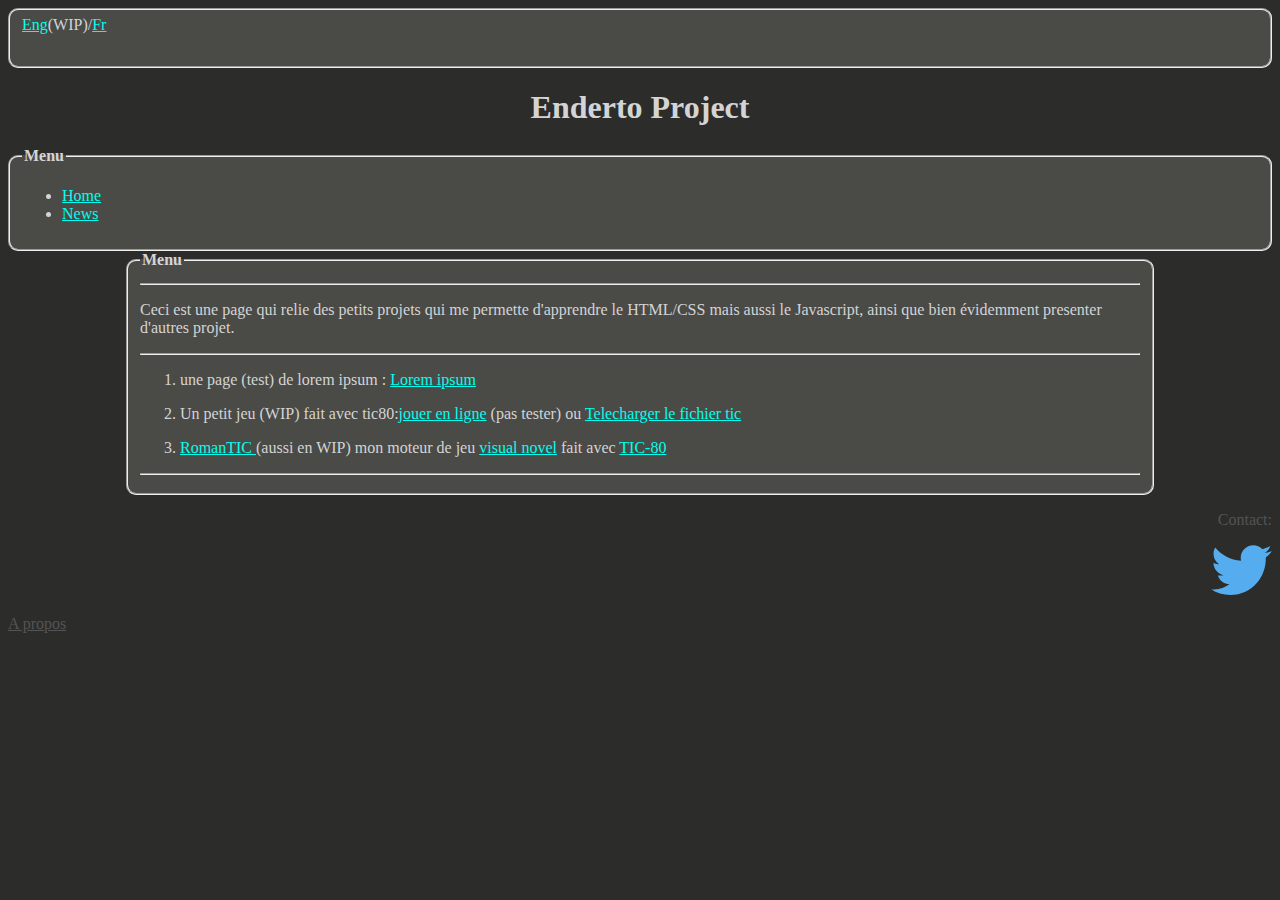
==== index.html @ 40c27136 "minor change" ====
<!DOCTYPE html>
<html lang="fr-FR">
<head>
	<title>Enderto project</title>
	<link rel="stylesheet" type="text/css" href="css/index.css" />
	<meta name="viewport" content="width=device-width,initial-scale=1"/>
</head>
<body>
	<div class="up">
		<fieldset >
			<a href="EN/index.html">Eng</a>(WIP)/<a href="index.html">Fr</a>
		</fieldset>
	</div>
	<h1>Enderto Project</h1>


		<fieldset>
			<legend><b>Menu</b></legend>
				<ul>
					<li>
						<a href="index.html">Home</a>
					</li>
					<li>
						<a href="page/news.html">News</a>
					</li>
				</ul>
		</fieldset>

	<div class="main">
	<fieldset>
		<legend><b>Menu</b></legend>
	<hr/>
		<p>
			Ceci est une page qui relie des petits projets qui me permette
			d'apprendre le HTML/CSS mais aussi le Javascript,
			ainsi que bien évidemment presenter d'autres projet.
		</p>
	<hr/>
		<ol>
			<li>
				<p>une page (test) de lorem ipsum : <a href="page/lorem.html">Lorem ipsum </a></p>
			</li>
			<li>
				<p>Un petit jeu (WIP) fait avec tic80:<a href="page/Tic80/eyes_adventure.tic/index.html">jouer en ligne</a> (pas tester) ou <a href="page/Tic80/tic_files/eyes_adventure.tic" download=""> Telecharger le fichier tic</a> </p>
			</li>
			<li>
				<p><a href="page/RomanTIC/index.html">RomanTIC </a>(aussi en WIP) mon moteur de jeu <a href="https://fr.wikipedia.org/wiki/Visual_novel">visual novel</a> fait avec <a href="https://fr.wikipedia.org/wiki/Visual_novel">TIC-80</a></p>
			</li>
		</ol>
	<hr/>
	</fieldset>
	</div>
	<div class="down">
		<p style="text-align: right;">Contact:</p>
		<p style="text-align: right;"><a href="https://www.twitter.com/Helldert1"><img src="image/logo_twitter.svg" alt="mon twitter" height="50px"/></a></p>
		<p><a href="page/a_propos.html">A propos</a></p>
	</div>

</body>
</html>
---- css/index.css ----
body{
    background: #2c2c2b;
    color: #e67575;
}

h1{
    color:#e67575;
    text-align: center;
    color:#d4d4d4;
}

fieldset{
    border-radius: 10px;
    margin:auto;
    background-color:#4a4a47;
    color:#d4d4d4;
}

div.main fieldset{
    color:#d4d4d4;
    border-radius: 10px;
     width: 1000px;
     margin:auto;
    background-color:#4a4a47;
}

a {
    color:#00ffee;
}

div.down p {
    color:#545454
}

div.up fieldset {
    height:40px;
}

div.down a {
    color:#545454 ;
}
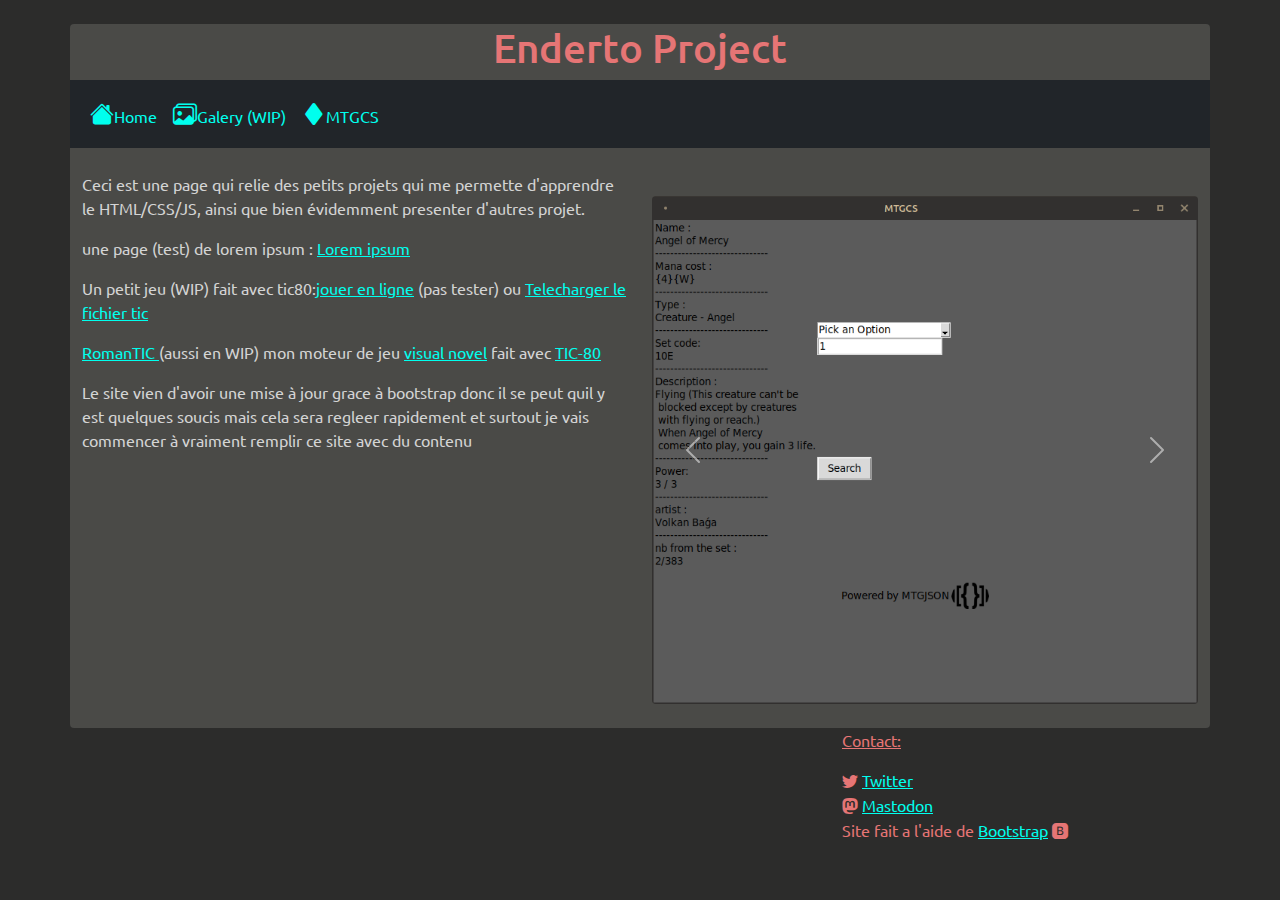
==== commit 4d7983e6: "Change Site with Bootstrap + New page" ====
--- a/index.html
+++ b/index.html
@@ -1,60 +1,114 @@
 <!DOCTYPE html>
-<html lang="fr-FR">
+<html lang="fr">
 <head>
 	<title>Enderto project</title>
-	<link rel="stylesheet" type="text/css" href="css/index.css" />
-	<meta name="viewport" content="width=device-width,initial-scale=1"/>
+	<meta http-equiv="Content-Type" content="text/html/; charset=UTF-8" >
+	<meta name="viewport" content="width=device-width, initial-scale=1">
+	<link rel="stylesheet" href="css/bootstrap.css">
+	<link rel="stylesheet" href="css/index.css">
+	<link rel="stylesheet" type="text/css" href="http://fonts.googleapis.com/css?family=Ubuntu:regular,bold&subset=Latin">
+	<link rel="stylesheet" href="https://cdn.jsdelivr.net/npm/bootstrap-icons@1.7.2/font/bootstrap-icons.css">
 </head>
-<body>
-	<div class="up">
-		<fieldset >
-			<a href="EN/index.html">Eng</a>(WIP)/<a href="index.html">Fr</a>
-		</fieldset>
+<body class="custBody">
+	<br/>
+	<div class="container rounded-top bg-cust1">
+		<div class="row">
+			<!--<div class="col-md">
+				<a href="EN/index.html">Eng</a>(WIP)/<a href="index.html">Fr</a>
+			</div>-->
+		</div>
+		<div class="row text-center">
+			<br/>
+				<h1>Enderto Project</h1>
+		</div>
 	</div>
-	<h1>Enderto Project</h1>
+	<div class="container bg-dark text-center">
+		<div class="row">
+			<div class="col-lg">
+				<nav class=" navbar navbar-expand-sm navbar-secondary">
+					<ul class="navbar-nav">
+						<li class="nav-item ">
+							 <a class="nav-link" href="index.html"><i class="bi bi-house-fill" style='font-size:24px'></i>Home</a>
+						</li>
+						<li class="nav-item">
+							 <a class="nav-link" href="page/galery.html"><i class="bi bi-images" style='font-size:24px'></i>Galery (WIP)</a>
+						</li>
+						<li class="nav-item">
+							 <a class="nav-link" href="MTGCS/index.html"><i class="bi bi-suit-diamond-fill" style='font-size:24px'></i>MTGCS</a>
+						</li>
+					</ul>
+				</nav>
+			</div>
+		</div>
+	</div>
+	<div class="container bg-cust1 rounded-bottom">
+		<br/>
+		<div class="row">
+			<div class="col-lg">
+				<p>
+					Ceci est une page qui relie des petits projets qui me permette
+					d'apprendre le HTML/CSS/JS,
+					ainsi que bien évidemment presenter d'autres projet.
+				</p>
+					<p>une page (test) de lorem ipsum : <a href="page/lorem.html">Lorem ipsum </a></p>
+					<p>Un petit jeu (WIP) fait avec tic80:<a href="page/Tic80/eyes_adventure.tic/index.html">jouer en ligne</a> (pas tester) ou <a href="page/Tic80/tic_files/eyes_adventure.tic" download=""> Telecharger le fichier tic</a> </p>
+					<p><a href="page/RomanTIC/index.html">RomanTIC </a>(aussi en WIP) mon moteur de jeu <a href="https://fr.wikipedia.org/wiki/Visual_novel">visual novel</a> fait avec <a href="https://fr.wikipedia.org/wiki/Visual_novel">TIC-80</a></p>
+					<p>Le site vien d'avoir une mise à jour grace à bootstrap donc il se peut quil y est quelques soucis mais cela sera regleer rapidement et surtout je vais commencer à vraiment remplir ce site avec du contenu</p>
+			</div>
+			<div class="col-lg-6">
+			<br/>
+				<div id="carouselExampleControls" class="carousel slide " data-bs-interval="false" data-bs-ride="carousel">
+					<div class="carousel-inner">
+					<div class="carousel-item active">
+						<img id="myImg" src="image/cap1.png" class="img-fluid float-right rounded foc" alt="Capture d'ecran de MTGCS">
+					</div>
+					<div class="carousel-item">
+						<img id ="myImg4"src="image/RomanTIC_prev1.png" class="d-block w-100 rounded foc" alt="Capture d'ecran de ROMANTIC">
+					</div>
+					</div>
+					<button class="carousel-control-prev" type="button" data-bs-target="#carouselExampleControls" data-bs-slide="prev">
+					<span class="carousel-control-prev-icon" aria-hidden="true"></span>
+					<span class="visually-hidden">Previous</span>
+					</button>
+					<button class="carousel-control-next" type="button" data-bs-target="#carouselExampleControls" data-bs-slide="next">
+					<span class="carousel-control-next-icon" aria-hidden="true"></span>
+					<span class="visually-hidden">Next</span>
+					</button>
+				</div>
+			</div>
+
+			<div id="myModal" class="modal">
+				<span class="close">&times;</span>
+				<img class="modal-content" id="img01">
+				<div id="caption"></div>
+			</div>
+
+		</div>
+		<br/>
+	</div>
+
+	<div class="container">
+		<div class="row">
+			<div class="col-8">
+
+			</div>
+			<div class="col align-self-end">
+				<p><u>Contact:</u></p>
+				<i class="bi bi-twitter"></i>
+				<a href="https://twitter.com/Helldert1">Twitter</a>
+				<br/>
+				<i class="bi bi-mastodon"></i>
+				<a href="https://koyu.space/@Reden">Mastodon</a>
+					<p>Site fait a l'aide de <a href="https://getbootstrap.com/">Bootstrap</a> <i class="bi bi-bootstrap-fill"></i></img></p>
+				</div>
+		</div>
+	</div>
 
 
-		<fieldset>
-			<legend><b>Menu</b></legend>
-				<ul>
-					<li>
-						<a href="index.html">Home</a>
-					</li>
-					<li>
-						<a href="page/news.html">News</a>
-					</li>
-				</ul>
-		</fieldset>
+	<script src="js/index.js"></script>
+	<script src="js/bootstrap.js"></script>
+	<script src="js/bootstrap.bundle.js"></script>
 
-	<div class="main">
-	<fieldset>
-		<legend><b>Menu</b></legend>
-	<hr/>
-		<p>
-			Ceci est une page qui relie des petits projets qui me permette
-			d'apprendre le HTML/CSS mais aussi le Javascript,
-			ainsi que bien évidemment presenter d'autres projet.
-		</p>
-	<hr/>
-		<ol>
-			<li>
-				<p>une page (test) de lorem ipsum : <a href="page/lorem.html">Lorem ipsum </a></p>
-			</li>
-			<li>
-				<p>Un petit jeu (WIP) fait avec tic80:<a href="page/Tic80/eyes_adventure.tic/index.html">jouer en ligne</a> (pas tester) ou <a href="page/Tic80/tic_files/eyes_adventure.tic" download=""> Telecharger le fichier tic</a> </p>
-			</li>
-			<li>
-				<p><a href="page/RomanTIC/index.html">RomanTIC </a>(aussi en WIP) mon moteur de jeu <a href="https://fr.wikipedia.org/wiki/Visual_novel">visual novel</a> fait avec <a href="https://fr.wikipedia.org/wiki/Visual_novel">TIC-80</a></p>
-			</li>
-		</ol>
-	<hr/>
-	</fieldset>
-	</div>
-	<div class="down">
-		<p style="text-align: right;">Contact:</p>
-		<p style="text-align: right;"><a href="https://www.twitter.com/Helldert1"><img src="image/logo_twitter.svg" alt="mon twitter" height="50px"/></a></p>
-		<p><a href="page/a_propos.html">A propos</a></p>
-	</div>
 
 </body>
 </html>
--- a/css/index.css
+++ b/css/index.css
@@ -1,41 +1,103 @@
-body{
+.custBody{
     background: #2c2c2b;
     color: #e67575;
+    font-family: Ubuntu;
+}
+.custBody a{
+    color:#00ffee;
 }
 
 h1{
     color:#e67575;
-    text-align: center;
-    color:#d4d4d4;
 }
 
-fieldset{
-    border-radius: 10px;
-    margin:auto;
+.bg-cust1{
     background-color:#4a4a47;
     color:#d4d4d4;
 }
-
-div.main fieldset{
-    color:#d4d4d4;
-    border-radius: 10px;
-     width: 1000px;
-     margin:auto;
-    background-color:#4a4a47;
-}
-
-a {
-    color:#00ffee;
-}
-
-div.down p {
+.cust1{
     color:#545454
 }
 
-div.up fieldset {
-    height:40px;
+
+/* For the script(Zoom image) from https://www.w3schools.com/howto/howto_css_modal_images.asp*/
+/* custom Class for focus effect */
+.foc:hover {opacity: 0.8;}
+
+/* The Modal (background) */
+.modal {
+  display: none; /* Hidden by default */
+  position: fixed; /* Stay in place */
+  z-index: 1; /* Sit on top */
+  padding-top: 100px; /* Location of the box */
+  left: 0;
+  top: 0;
+  width: 100%; /* Full width */
+  height: 100%; /* Full height */
+  overflow: auto; /* Enable scroll if needed */
+  background-color: rgb(0,0,0); /* Fallback color */
+  background-color: rgba(0,0,0,0.9); /* Black w/ opacity */
 }
 
-div.down a {
-    color:#545454 ;
-}+/* Modal Content (image) */
+.modal-content {
+  margin: auto;
+  display: block;
+  width: 80%;
+  max-width: 700px;
+}
+
+/* Caption of Modal Image */
+#caption {
+  margin: auto;
+  display: block;
+  width: 80%;
+  max-width: 700px;
+  text-align: center;
+  color: #ccc;
+  padding: 10px 0;
+  height: 150px;
+}
+
+/* Add Animation */
+.modal-content, #caption {
+  -webkit-animation-name: zoom;
+  -webkit-animation-duration: 0.6s;
+  animation-name: zoom;
+  animation-duration: 0.6s;
+}
+
+@-webkit-keyframes zoom {
+  from {-webkit-transform:scale(0)}
+  to {-webkit-transform:scale(1)}
+}
+
+@keyframes zoom {
+  from {transform:scale(0)}
+  to {transform:scale(1)}
+}
+
+/* The Close Button */
+.close {
+  position: absolute;
+  top: 15px;
+  right: 35px;
+  color: #f1f1f1;
+  font-size: 40px;
+  font-weight: bold;
+  transition: 0.3s;
+}
+
+.close:hover,
+.close:focus {
+  color: #bbb;
+  text-decoration: none;
+  cursor: pointer;
+}
+
+/* 100% Image Width on Smaller Screens */
+@media only screen and (max-width: 700px){
+  .modal-content {
+    width: 100%;
+  }
+}
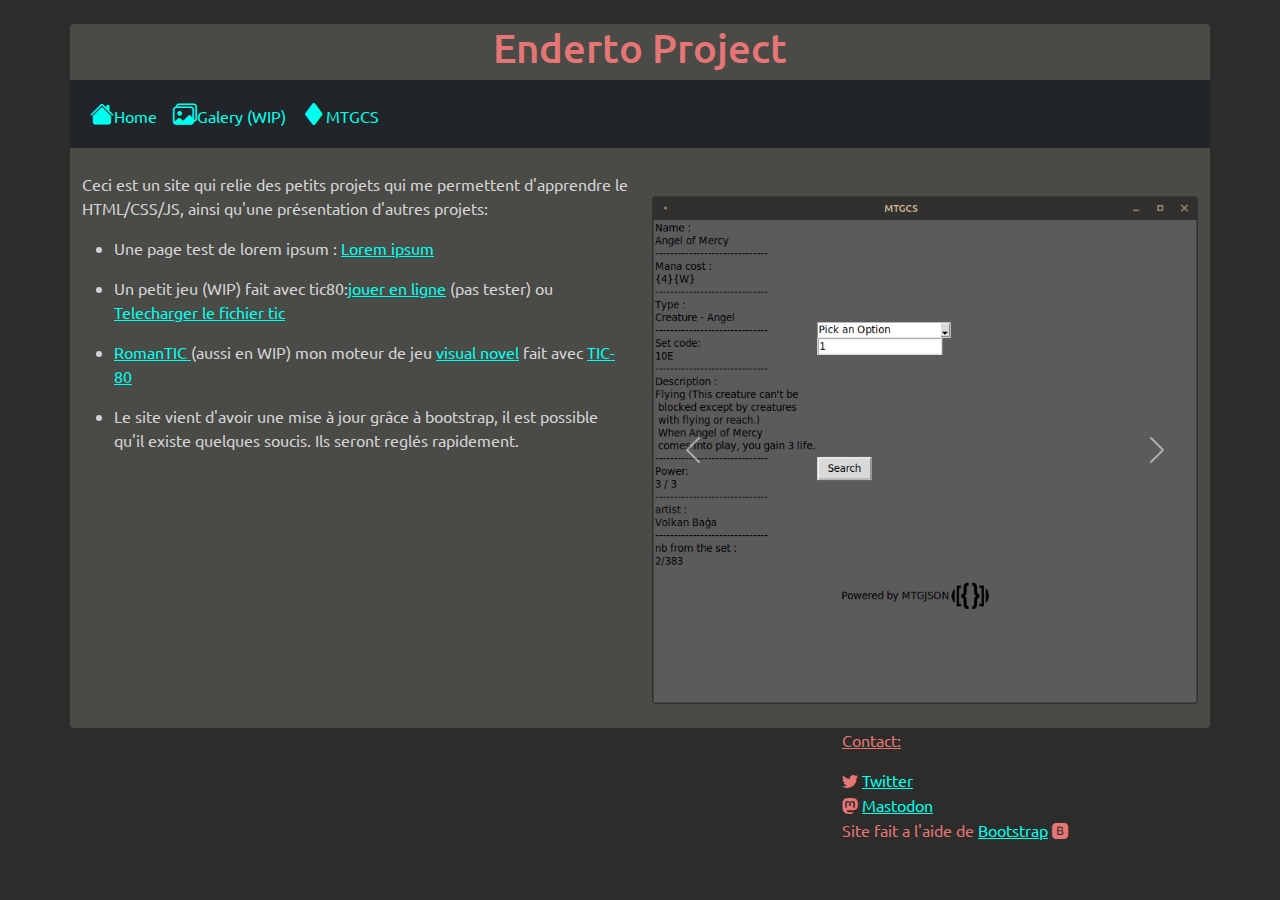
==== commit 8c43128f: "Update index.html" ====
--- a/index.html
+++ b/index.html
@@ -46,14 +46,16 @@
 		<div class="row">
 			<div class="col-lg">
 				<p>
-					Ceci est une page qui relie des petits projets qui me permette
+					Ceci est un site qui relie des petits projets qui me permettent
 					d'apprendre le HTML/CSS/JS,
-					ainsi que bien évidemment presenter d'autres projet.
+					ainsi qu'une présentation d'autres projets:
 				</p>
-					<p>une page (test) de lorem ipsum : <a href="page/lorem.html">Lorem ipsum </a></p>
-					<p>Un petit jeu (WIP) fait avec tic80:<a href="page/Tic80/eyes_adventure.tic/index.html">jouer en ligne</a> (pas tester) ou <a href="page/Tic80/tic_files/eyes_adventure.tic" download=""> Telecharger le fichier tic</a> </p>
-					<p><a href="page/RomanTIC/index.html">RomanTIC </a>(aussi en WIP) mon moteur de jeu <a href="https://fr.wikipedia.org/wiki/Visual_novel">visual novel</a> fait avec <a href="https://fr.wikipedia.org/wiki/Visual_novel">TIC-80</a></p>
-					<p>Le site vien d'avoir une mise à jour grace à bootstrap donc il se peut quil y est quelques soucis mais cela sera regleer rapidement et surtout je vais commencer à vraiment remplir ce site avec du contenu</p>
+				<ul>
+					<li><p>Une page test de lorem ipsum : <a href="page/lorem.html">Lorem ipsum </a></p>
+					<li><p>Un petit jeu (WIP) fait avec tic80:<a href="page/Tic80/eyes_adventure.tic/index.html">jouer en ligne</a> (pas tester) ou <a href="page/Tic80/tic_files/eyes_adventure.tic" download=""> Telecharger le fichier tic</a> </p></li>
+					<li><p><a href="page/RomanTIC/index.html">RomanTIC </a>(aussi en WIP) mon moteur de jeu <a href="https://fr.wikipedia.org/wiki/Visual_novel">visual novel</a> fait avec <a href="https://fr.wikipedia.org/wiki/Visual_novel">TIC-80</a></p></li>
+					<li><p>Le site vient d'avoir une mise à jour grâce à bootstrap, il est possible qu'il existe quelques soucis. Ils seront reglés rapidement.</p></li>
+				</ul>
 			</div>
 			<div class="col-lg-6">
 			<br/>
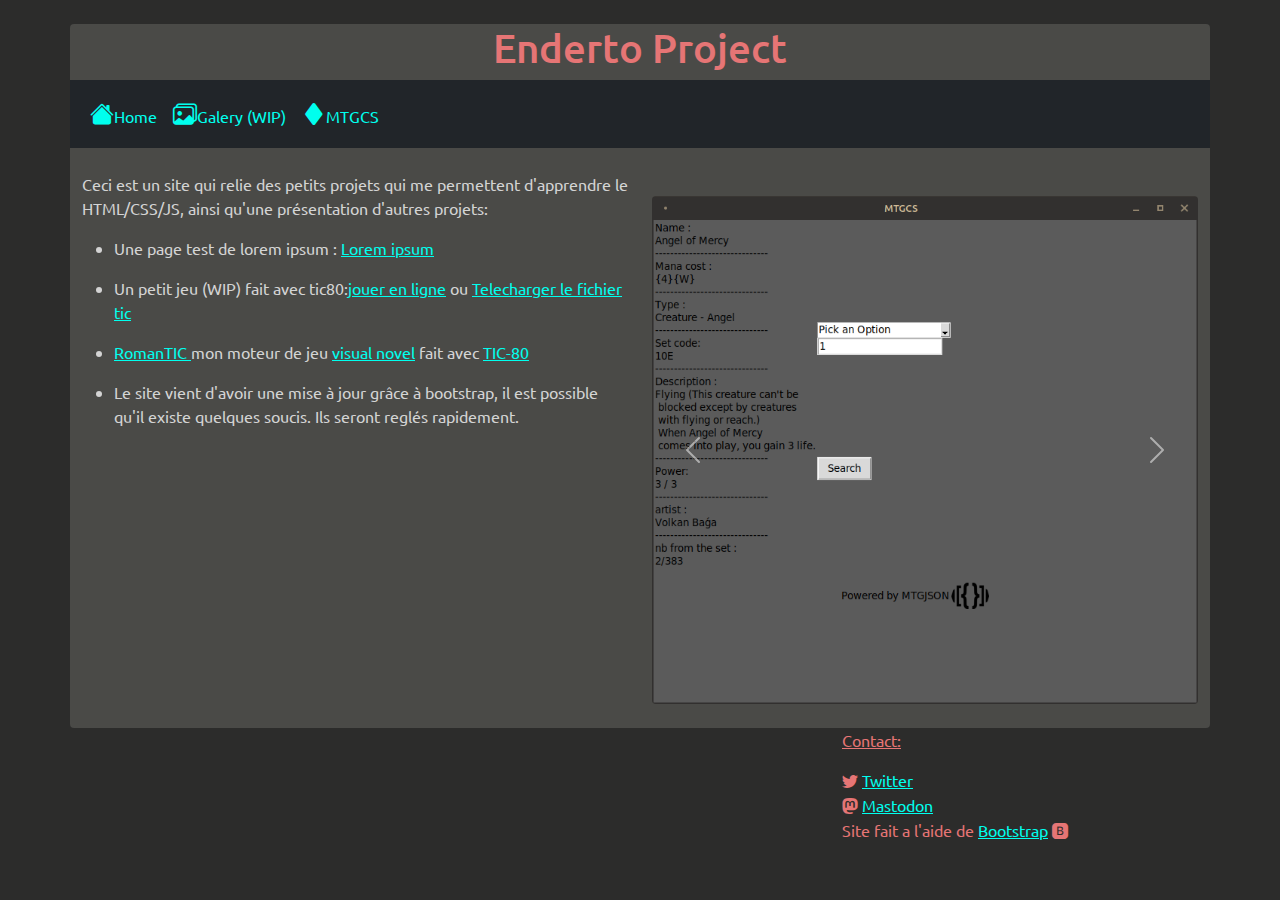
==== commit c652bb4e: "Update index.html" ====
--- a/index.html
+++ b/index.html
@@ -52,8 +52,8 @@
 				</p>
 				<ul>
 					<li><p>Une page test de lorem ipsum : <a href="page/lorem.html">Lorem ipsum </a></p>
-					<li><p>Un petit jeu (WIP) fait avec tic80:<a href="page/Tic80/eyes_adventure.tic/index.html">jouer en ligne</a> (pas tester) ou <a href="page/Tic80/tic_files/eyes_adventure.tic" download=""> Telecharger le fichier tic</a> </p></li>
-					<li><p><a href="page/RomanTIC/index.html">RomanTIC </a>(aussi en WIP) mon moteur de jeu <a href="https://fr.wikipedia.org/wiki/Visual_novel">visual novel</a> fait avec <a href="https://fr.wikipedia.org/wiki/Visual_novel">TIC-80</a></p></li>
+					<li><p>Un petit jeu (WIP) fait avec tic80:<a href="page/Tic80/eyes_adventure.tic/index.html">jouer en ligne</a> ou <a href="page/Tic80/tic_files/eyes_adventure.tic" download=""> Telecharger le fichier tic</a> </p></li>
+					<li><p><a href="page/RomanTIC/index.html">RomanTIC </a> mon moteur de jeu <a href="https://fr.wikipedia.org/wiki/Visual_novel">visual novel</a> fait avec <a href="https://fr.wikipedia.org/wiki/Visual_novel">TIC-80</a></p></li>
 					<li><p>Le site vient d'avoir une mise à jour grâce à bootstrap, il est possible qu'il existe quelques soucis. Ils seront reglés rapidement.</p></li>
 				</ul>
 			</div>
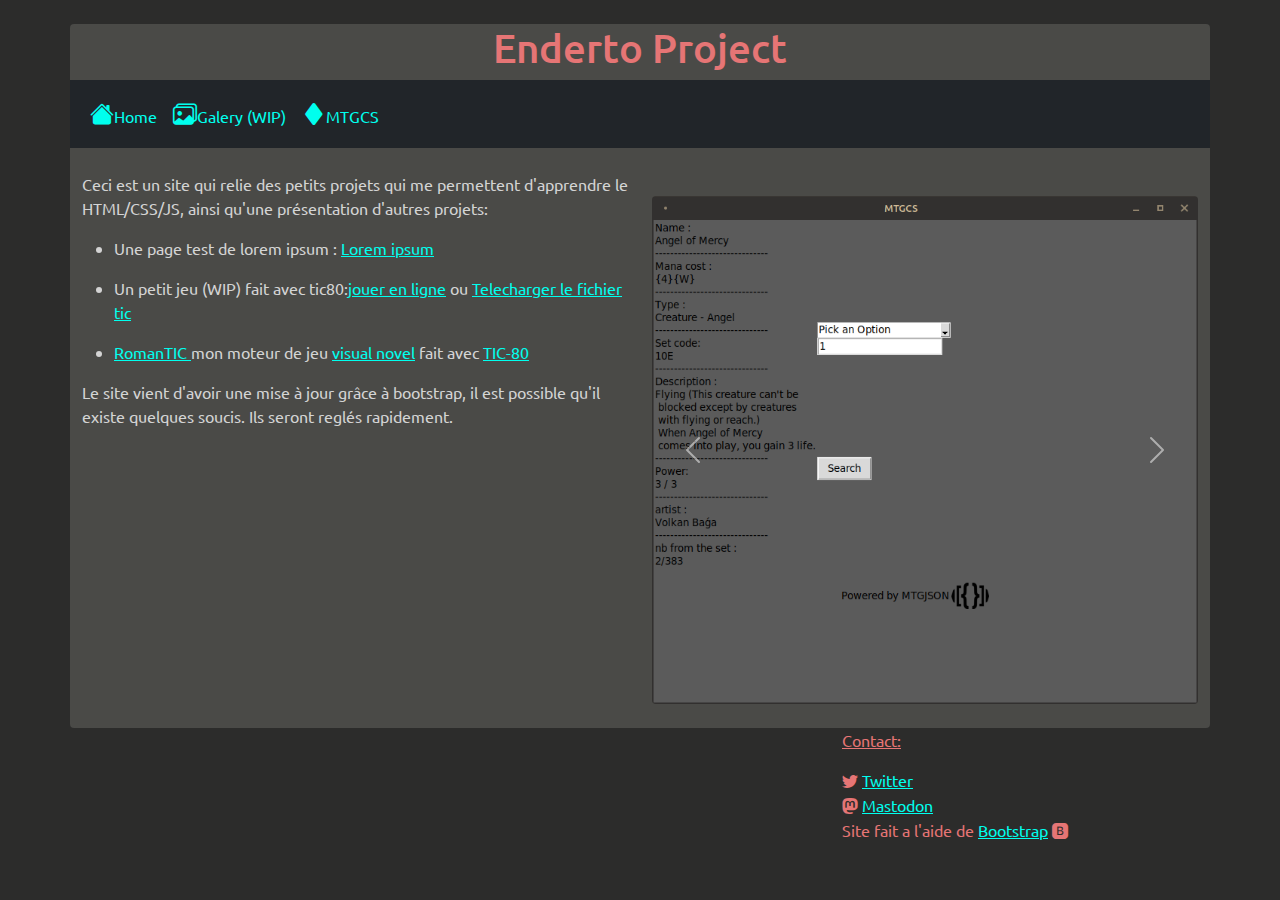
==== commit bdaa235e: "Update index.html" ====
--- a/index.html
+++ b/index.html
@@ -54,8 +54,9 @@
 					<li><p>Une page test de lorem ipsum : <a href="page/lorem.html">Lorem ipsum </a></p>
 					<li><p>Un petit jeu (WIP) fait avec tic80:<a href="page/Tic80/eyes_adventure.tic/index.html">jouer en ligne</a> ou <a href="page/Tic80/tic_files/eyes_adventure.tic" download=""> Telecharger le fichier tic</a> </p></li>
 					<li><p><a href="page/RomanTIC/index.html">RomanTIC </a> mon moteur de jeu <a href="https://fr.wikipedia.org/wiki/Visual_novel">visual novel</a> fait avec <a href="https://fr.wikipedia.org/wiki/Visual_novel">TIC-80</a></p></li>
-					<li><p>Le site vient d'avoir une mise à jour grâce à bootstrap, il est possible qu'il existe quelques soucis. Ils seront reglés rapidement.</p></li>
+					
 				</ul>
+				<p>Le site vient d'avoir une mise à jour grâce à bootstrap, il est possible qu'il existe quelques soucis. Ils seront reglés rapidement.</p>
 			</div>
 			<div class="col-lg-6">
 			<br/>
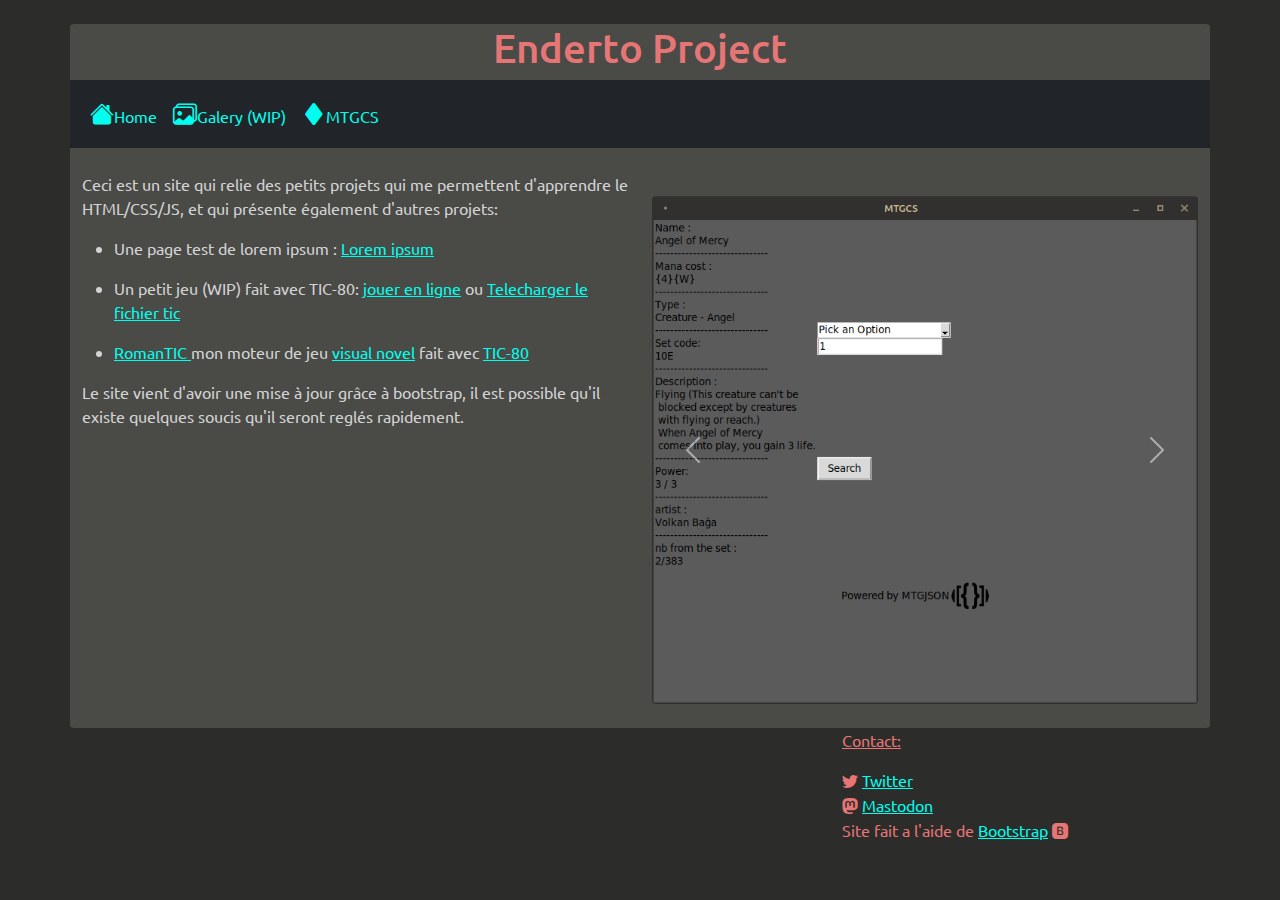
==== commit bbaab02f: "Update index.html" ====
--- a/index.html
+++ b/index.html
@@ -48,15 +48,15 @@
 				<p>
 					Ceci est un site qui relie des petits projets qui me permettent
 					d'apprendre le HTML/CSS/JS,
-					ainsi qu'une présentation d'autres projets:
+					et qui présente également d'autres projets:
 				</p>
 				<ul>
 					<li><p>Une page test de lorem ipsum : <a href="page/lorem.html">Lorem ipsum </a></p>
-					<li><p>Un petit jeu (WIP) fait avec tic80:<a href="page/Tic80/eyes_adventure.tic/index.html">jouer en ligne</a> ou <a href="page/Tic80/tic_files/eyes_adventure.tic" download=""> Telecharger le fichier tic</a> </p></li>
+					<li><p>Un petit jeu (WIP) fait avec TIC-80: <a href="page/Tic80/eyes_adventure.tic/index.html">jouer en ligne</a> ou <a href="page/Tic80/tic_files/eyes_adventure.tic" download=""> Telecharger le fichier tic</a> </p></li>
 					<li><p><a href="page/RomanTIC/index.html">RomanTIC </a> mon moteur de jeu <a href="https://fr.wikipedia.org/wiki/Visual_novel">visual novel</a> fait avec <a href="https://fr.wikipedia.org/wiki/Visual_novel">TIC-80</a></p></li>
 					
 				</ul>
-				<p>Le site vient d'avoir une mise à jour grâce à bootstrap, il est possible qu'il existe quelques soucis. Ils seront reglés rapidement.</p>
+				<p>Le site vient d'avoir une mise à jour grâce à bootstrap, il est possible qu'il existe quelques soucis qu'il seront reglés rapidement.</p>
 			</div>
 			<div class="col-lg-6">
 			<br/>
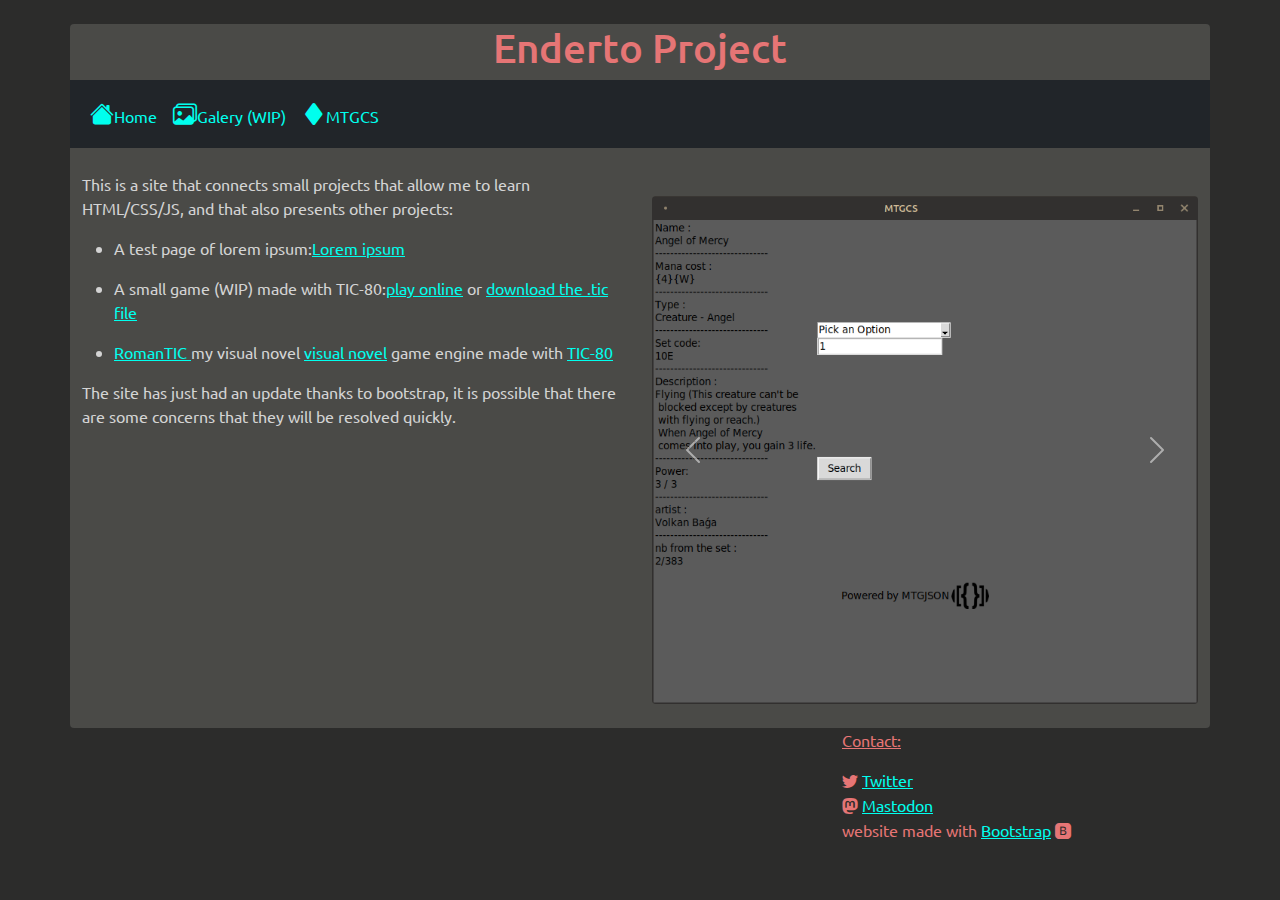
==== commit 2fa10613: "Update index.html" ====
--- a/index.html
+++ b/index.html
@@ -46,27 +46,25 @@
 		<div class="row">
 			<div class="col-lg">
 				<p>
-					Ceci est un site qui relie des petits projets qui me permettent
-					d'apprendre le HTML/CSS/JS,
-					et qui présente également d'autres projets:
+					This is a site that connects small projects that allow me to learn HTML/CSS/JS, and that also presents other projects:
 				</p>
 				<ul>
-					<li><p>Une page test de lorem ipsum : <a href="page/lorem.html">Lorem ipsum </a></p>
-					<li><p>Un petit jeu (WIP) fait avec TIC-80: <a href="page/Tic80/eyes_adventure.tic/index.html">jouer en ligne</a> ou <a href="page/Tic80/tic_files/eyes_adventure.tic" download=""> Telecharger le fichier tic</a> </p></li>
-					<li><p><a href="page/RomanTIC/index.html">RomanTIC </a> mon moteur de jeu <a href="https://fr.wikipedia.org/wiki/Visual_novel">visual novel</a> fait avec <a href="https://fr.wikipedia.org/wiki/Visual_novel">TIC-80</a></p></li>
+					<li><p>A test page of lorem ipsum:<a href="page/lorem.html">Lorem ipsum </a></p>
+					<li><p>A small game (WIP) made with TIC-80:<a href="page/Tic80/eyes_adventure.tic/index.html">play online</a> or <a href="page/Tic80/tic_files/eyes_adventure.tic" download=""> download the .tic file</a> </p></li>
+					<li><p><a href="page/RomanTIC/index.html">RomanTIC </a>my visual novel <a href="https://fr.wikipedia.org/wiki/Visual_novel">visual novel</a> game engine made with <a href="https://fr.wikipedia.org/wiki/Visual_novel">TIC-80</a></p></li>
 					
 				</ul>
-				<p>Le site vient d'avoir une mise à jour grâce à bootstrap, il est possible qu'il existe quelques soucis qu'il seront reglés rapidement.</p>
+				<p>The site has just had an update thanks to bootstrap, it is possible that there are some concerns that they will be resolved quickly.</p>
 			</div>
 			<div class="col-lg-6">
 			<br/>
 				<div id="carouselExampleControls" class="carousel slide " data-bs-interval="false" data-bs-ride="carousel">
 					<div class="carousel-inner">
 					<div class="carousel-item active">
-						<img id="myImg" src="image/cap1.png" class="img-fluid float-right rounded foc" alt="Capture d'ecran de MTGCS">
+						<img id="myImg" src="image/cap1.png" class="img-fluid float-right rounded foc" alt="Screenshot of MTGCS">
 					</div>
 					<div class="carousel-item">
-						<img id ="myImg4"src="image/RomanTIC_prev1.png" class="d-block w-100 rounded foc" alt="Capture d'ecran de ROMANTIC">
+						<img id ="myImg4"src="image/RomanTIC_prev1.png" class="d-block w-100 rounded foc" alt="Screenshot of ROMANTIC">
 					</div>
 					</div>
 					<button class="carousel-control-prev" type="button" data-bs-target="#carouselExampleControls" data-bs-slide="prev">
@@ -102,7 +100,7 @@
 				<br/>
 				<i class="bi bi-mastodon"></i>
 				<a href="https://koyu.space/@Reden">Mastodon</a>
-					<p>Site fait a l'aide de <a href="https://getbootstrap.com/">Bootstrap</a> <i class="bi bi-bootstrap-fill"></i></img></p>
+					<p>website made with <a href="https://getbootstrap.com/">Bootstrap</a> <i class="bi bi-bootstrap-fill"></i></img></p>
 				</div>
 		</div>
 	</div>
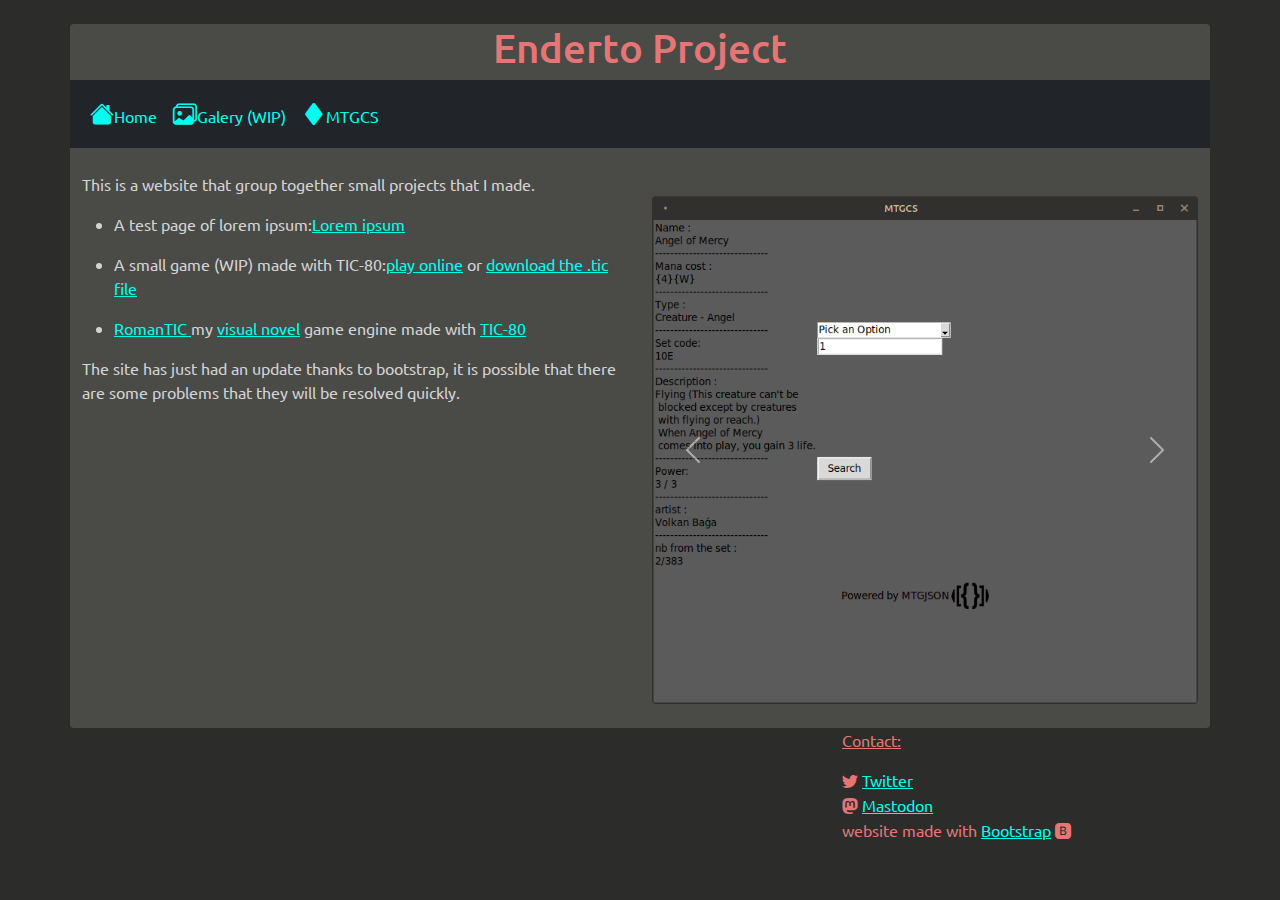
==== commit b57c7736: "Update index.html" ====
--- a/index.html
+++ b/index.html
@@ -46,15 +46,15 @@
 		<div class="row">
 			<div class="col-lg">
 				<p>
-					This is a site that connects small projects that allow me to learn HTML/CSS/JS, and that also presents other projects:
+					This is a website that group together small projects that I made.
 				</p>
 				<ul>
 					<li><p>A test page of lorem ipsum:<a href="page/lorem.html">Lorem ipsum </a></p>
 					<li><p>A small game (WIP) made with TIC-80:<a href="page/Tic80/eyes_adventure.tic/index.html">play online</a> or <a href="page/Tic80/tic_files/eyes_adventure.tic" download=""> download the .tic file</a> </p></li>
-					<li><p><a href="page/RomanTIC/index.html">RomanTIC </a>my visual novel <a href="https://fr.wikipedia.org/wiki/Visual_novel">visual novel</a> game engine made with <a href="https://fr.wikipedia.org/wiki/Visual_novel">TIC-80</a></p></li>
+					<li><p><a href="page/RomanTIC/index.html">RomanTIC </a>my <a href="https://fr.wikipedia.org/wiki/Visual_novel">visual novel</a> game engine made with <a href="https://fr.wikipedia.org/wiki/Visual_novel">TIC-80</a></p></li>
 					
 				</ul>
-				<p>The site has just had an update thanks to bootstrap, it is possible that there are some concerns that they will be resolved quickly.</p>
+				<p>The site has just had an update thanks to bootstrap, it is possible that there are some problems that they will be resolved quickly.</p>
 			</div>
 			<div class="col-lg-6">
 			<br/>
